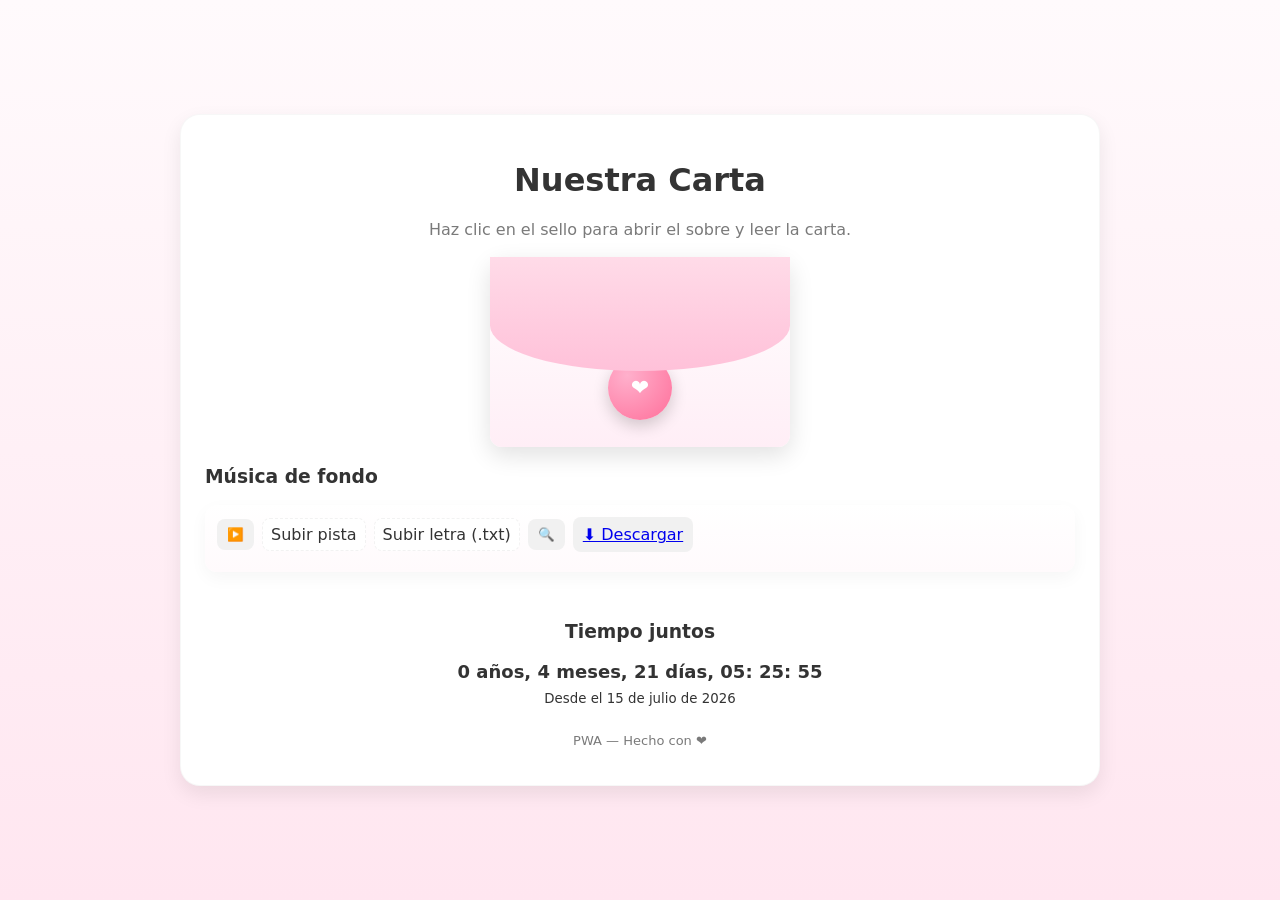
==== index.html @ df31252e "feat: add romance-pwa files (index, css, js, manifest, sw, icons, assets)" ====
<!doctype html>
<html lang="es">
<head>
  <meta charset="utf-8" />
  <meta name="viewport" content="width=device-width,initial-scale=1" />
  <title>Nuestra Carta — Romance PWA</title>
  <link rel="manifest" href="/manifest.json" />
  <link rel="stylesheet" href="/css/styles.css" />
  <meta name="theme-color" content="#ffe6f0" />
</head>
<body>
  <main class="container">
    <header>
      <h1>Nuestra Carta</h1>
      <p class="subtitle">Haz clic en el sello para abrir el sobre y leer la carta.</p>
    </header>

    <section class="envelope-area">
      <div class="envelope" id="envelope" aria-hidden="false">
        <div class="flap" id="flap"></div>
        <div class="body">
          <div class="seal" id="seal" title="Abrir carta" role="button" tabindex="0">❤</div>
        </div>
      </div>

      <article class="letter hidden" id="letter" aria-hidden="true">
        <div class="letter-content" id="letterContent" tabindex="0">
          <h2>Mi amor,</h2>
          <p>
            Aquí empieza la carta. Puedes leer todo el mensaje haciendo scroll.
            Este texto es un ejemplo para mostrar el comportamiento de desplazamiento.
          </p>

          <p id="longText">
            (Texto de ejemplo. Reemplázalo por tu mensaje real.)
            Lorem ipsum dolor sit amet, consectetur adipiscing elit. Curabitur
            posuere, mauris ut gravida porttitor, risus risus fermentum lorem,
            sit amet efficitur mi nibh vitae magna. Sed feugiat dictum mi, at
            dictum mi efficitur in. Pellentesque habitant morbi tristique
            senectus et netus et malesuada fames ac turpis egestas. ...
          </p>
        </div>
        <button class="close-letter" id="closeLetter">Cerrar</button>
      </article>
    </section>

    <section class="player-area">
      <h3>Música de fondo</h3>

      <div class="player">
        <audio id="audio" src="/assets/default-music.mp3" preload="auto" loop></audio>

        <div class="controls">
          <button id="playPause" class="btn">▶️</button>
          <label class="file-label">
            Subir pista
            <input id="audioFile" type="file" accept="audio/*" />
          </label>
          <label class="file-label">
            Subir letra (.txt)
            <input id="lyricsFile" type="file" accept=".txt" />
          </label>
          <button id="expandPlayer" class="btn">🔍</button>
          <a id="downloadLink" class="btn" href="#" download="pista.mp3">⬇️ Descargar</a>
        </div>

        <div id="expandedControls" class="expanded hidden">
          <label>Volumen
            <input id="volume" type="range" min="0" max="1" step="0.01" value="0.7" />
          </label>
          <label>Progreso
            <input id="seek" type="range" min="0" max="100" value="0" />
          </label>
          <button id="toggleLyrics" class="btn">📝 Ver letra</button>
        </div>

        <div id="lyricsPanel" class="lyrics hidden" aria-hidden="true">
          <pre id="lyricsText">Letra por defecto: Te amo. Reemplaza con tu letra o sube un .txt.</pre>
          <a id="downloadLyrics" class="btn" href="#" download="letra.txt">⬇️ Descargar letra</a>
        </div>
      </div>
    </section>

    <section class="counter-area">
      <h3>Tiempo juntos</h3>
      <div class="counter" id="counter" aria-live="polite">
        <span id="years">0</span> años,
        <span id="months">0</span> meses,
        <span id="days">0</span> días,
        <span id="hours">00</span>:
        <span id="minutes">00</span>:
        <span id="seconds">00</span>
      </div>
      <small>Desde el 15 de julio de 2026</small>
    </section>

    <footer>
      <p class="credits">PWA — Hecho con ❤</p>
    </footer>
  </main>

  <script src="/js/app.js"></script>
</body>
</html>
---- css/styles.css ----
:root{
  --bg:#fff7fb;
  --card:#ffffff;
  --accent:#ff6f9a;
  --muted:#7a7a7a;
  --shadow: 0 8px 20px rgba(0,0,0,0.08);
  --radius:16px;
}
*{box-sizing:border-box}
html,body{height:100%}
body{
  margin:0;
  font-family:Inter, system-ui, -apple-system, "Segoe UI", Roboto, "Helvetica Neue", Arial;
  background: linear-gradient(180deg, #fffafc 0%, #ffe6f0 100%);
  color:#333;
  -webkit-font-smoothing:antialiased;
  -moz-osx-font-smoothing:grayscale;
  display:flex;
  align-items:center;
  justify-content:center;
  padding:24px;
}

.container{
  width:100%;
  max-width:920px;
  background:var(--card);
  border-radius:20px;
  padding:24px;
  box-shadow:var(--shadow);
  border:1px solid rgba(0,0,0,0.03);
}

header{ text-align:center; margin-bottom:18px }
.subtitle{ color:var(--muted); margin-top:6px }

.envelope-area{ display:flex; gap:20px; align-items:flex-start; justify-content:center; flex-wrap:wrap; margin-bottom:18px }
.envelope{
  width:300px;
  height:190px;
  position:relative;
  perspective:900px;
}
.envelope .body{
  width:100%;
  height:100%;
  background:linear-gradient(180deg,#fff 0%,#ffeef6 100%);
  border-radius:12px;
  position:relative;
  box-shadow: 0 8px 24px rgba(0,0,0,0.12);
  overflow:hidden;
}
.envelope .flap{
  position:absolute;
  left:0; right:0; top:0;
  height:60%;
  background:linear-gradient(180deg,#ffdbe8 0%,#ffc1d9 100%);
  transform-origin:top center;
  transform:rotateX(0deg);
  border-bottom-left-radius:50% 40%;
  border-bottom-right-radius:50% 40%;
  transition:transform 700ms cubic-bezier(.2,.9,.2,1);
  z-index:5;
}
.envelope.open .flap{ transform: rotateX(-180deg) }

.seal{
  position:absolute;
  width:64px; height:64px;
  background:radial-gradient(circle at 30% 30%, #ffb0cc, #ff6f9a);
  color:white;
  font-weight:700;
  font-size:22px;
  border-radius:50%;
  display:flex; align-items:center; justify-content:center;
  left:50%; transform:translateX(-50%); top:52%;
  box-shadow: 0 6px 16px rgba(0,0,0,0.18);
  cursor:pointer;
  transition:transform 220ms;
}
.seal:active{ transform:translateX(-50%) scale(.98) }

.letter{
  width:320px;
  max-height:380px;
  background:linear-gradient(180deg,#fff 0%,#fff7fb 100%);
  border-radius:12px;
  padding:18px;
  box-shadow:var(--shadow);
  position:relative;
  overflow:hidden;
}
.letter.hidden{ display:none }
.letter-content{
  height:260px;
  overflow:auto;
  padding-right:8px;
}
.close-letter{
  position:absolute;
  right:12px; bottom:12px;
  background:var(--accent);
  color:#fff;
  border:none;
  padding:8px 12px;
  border-radius:10px;
  cursor:pointer;
}

.player-area{ margin:18px 0; }
.player{ padding:12px; border-radius:12px; background:linear-gradient(180deg,#fff,#fffafc); box-shadow:0 6px 18px rgba(0,0,0,0.04) }
.controls{ display:flex; gap:8px; align-items:center; flex-wrap:wrap; margin-bottom:8px }
.btn{ background:#f1f1f1; border:none; padding:8px 10px; border-radius:8px; cursor:pointer }
.file-label{ background:#fff; padding:6px 8px; border-radius:8px; cursor:pointer; border:1px dashed rgba(0,0,0,0.05) }
.file-label input{ display:none }

.expanded{ margin-top:8px; display:flex; gap:12px; align-items:center; flex-wrap:wrap }
.hidden{ display:none !important }

.lyrics{ margin-top:12px; border-radius:10px; padding:10px; background:linear-gradient(180deg,#fffafb,#fff1f6); max-height:220px; overflow:auto; border:1px solid rgba(0,0,0,0.03) }
.lyrics pre{ white-space:pre-wrap; font-family:inherit; line-height:1.4 }

.counter-area{ text-align:center; margin-top:14px; padding:12px }
.counter{ font-weight:600; font-size:18px; margin-bottom:6px }

footer{ text-align:center; margin-top:14px; color:var(--muted); font-size:13px }

/* Responsive */
@media (max-width:720px){
  .envelope-area{ flex-direction:column; align-items:center }
  .container{ padding:16px }
}
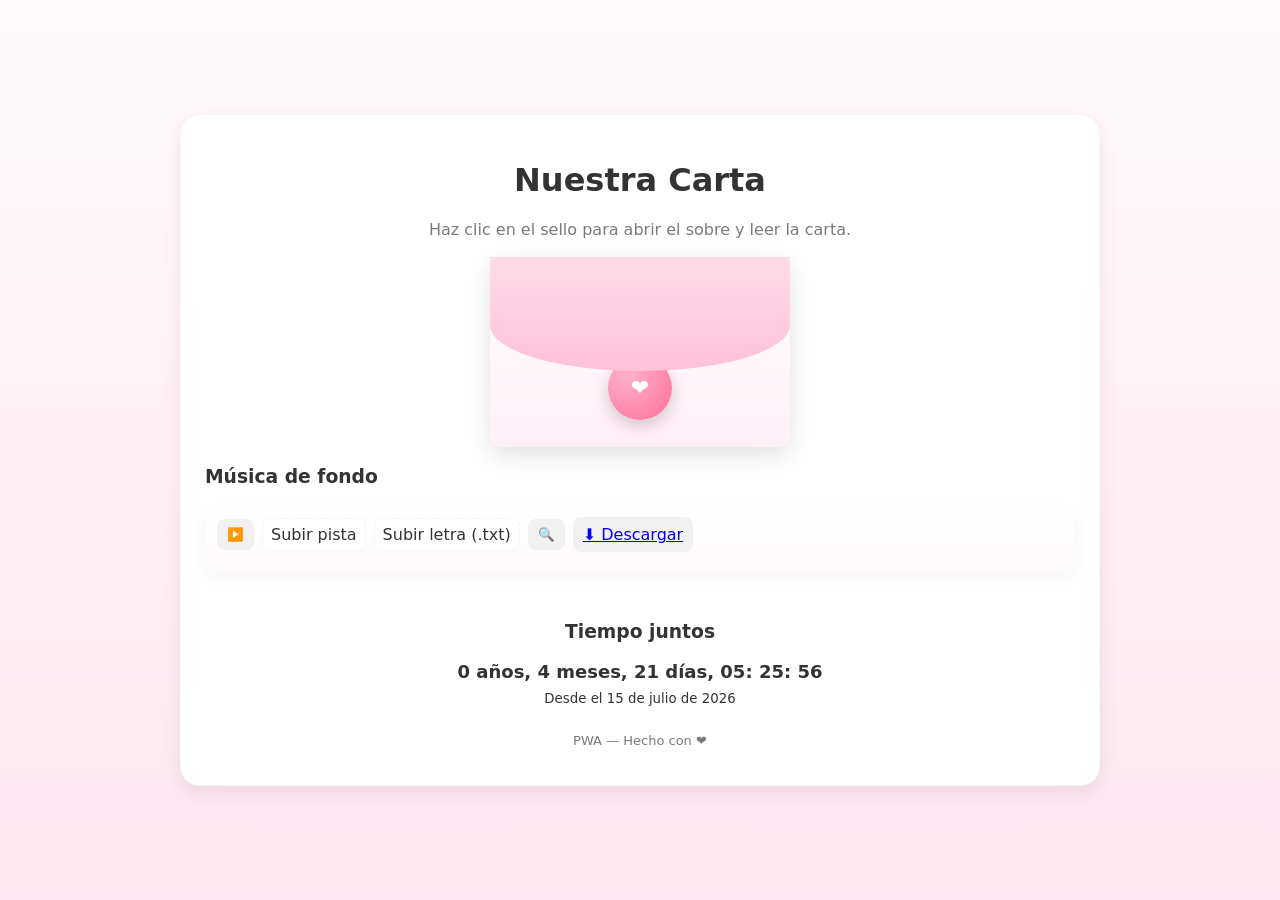
==== commit 7ab7b730: "chore: point audio to user-provided track and update letter text" ====
--- a/index.html
+++ b/index.html
@@ -27,18 +27,9 @@
         <div class="letter-content" id="letterContent" tabindex="0">
           <h2>Mi amor,</h2>
           <p>
-            Aquí empieza la carta. Puedes leer todo el mensaje haciendo scroll.
-            Este texto es un ejemplo para mostrar el comportamiento de desplazamiento.
+            Ya aqui va la carta escrita
           </p>
 
-          <p id="longText">
-            (Texto de ejemplo. Reemplázalo por tu mensaje real.)
-            Lorem ipsum dolor sit amet, consectetur adipiscing elit. Curabitur
-            posuere, mauris ut gravida porttitor, risus risus fermentum lorem,
-            sit amet efficitur mi nibh vitae magna. Sed feugiat dictum mi, at
-            dictum mi efficitur in. Pellentesque habitant morbi tristique
-            senectus et netus et malesuada fames ac turpis egestas. ...
-          </p>
         </div>
         <button class="close-letter" id="closeLetter">Cerrar</button>
       </article>
@@ -48,7 +39,7 @@
       <h3>Música de fondo</h3>
 
       <div class="player">
-        <audio id="audio" src="/assets/default-music.mp3" preload="auto" loop></audio>
+        <audio id="audio" src="/assets/entre-el-juego-y-la-vida.mp3" preload="auto" loop></audio>
 
         <div class="controls">
           <button id="playPause" class="btn">▶️</button>
@@ -61,7 +52,7 @@
             <input id="lyricsFile" type="file" accept=".txt" />
           </label>
           <button id="expandPlayer" class="btn">🔍</button>
-          <a id="downloadLink" class="btn" href="#" download="pista.mp3">⬇️ Descargar</a>
+          <a id="downloadLink" class="btn" href="/assets/entre-el-juego-y-la-vida.mp3" download="entre-el-juego-y-la-vida.mp3">⬇️ Descargar</a>
         </div>
 
         <div id="expandedControls" class="expanded hidden">
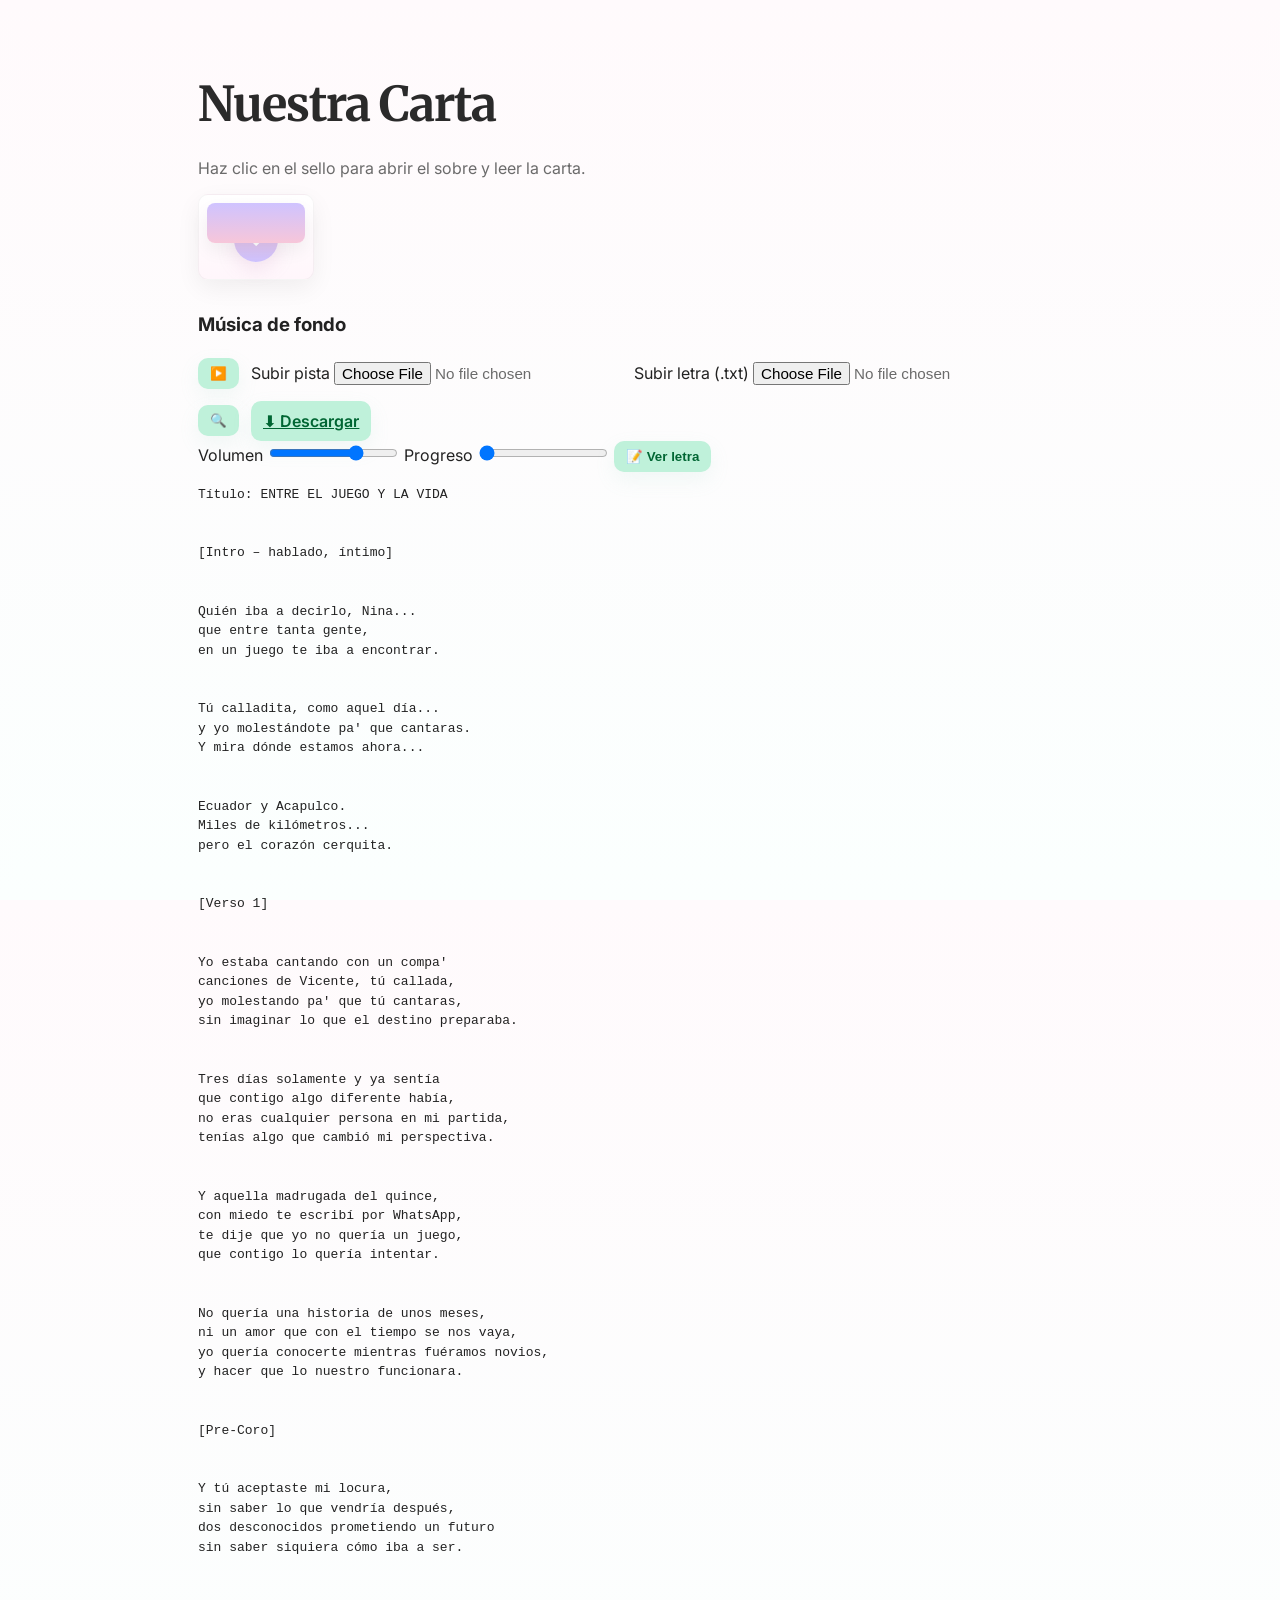
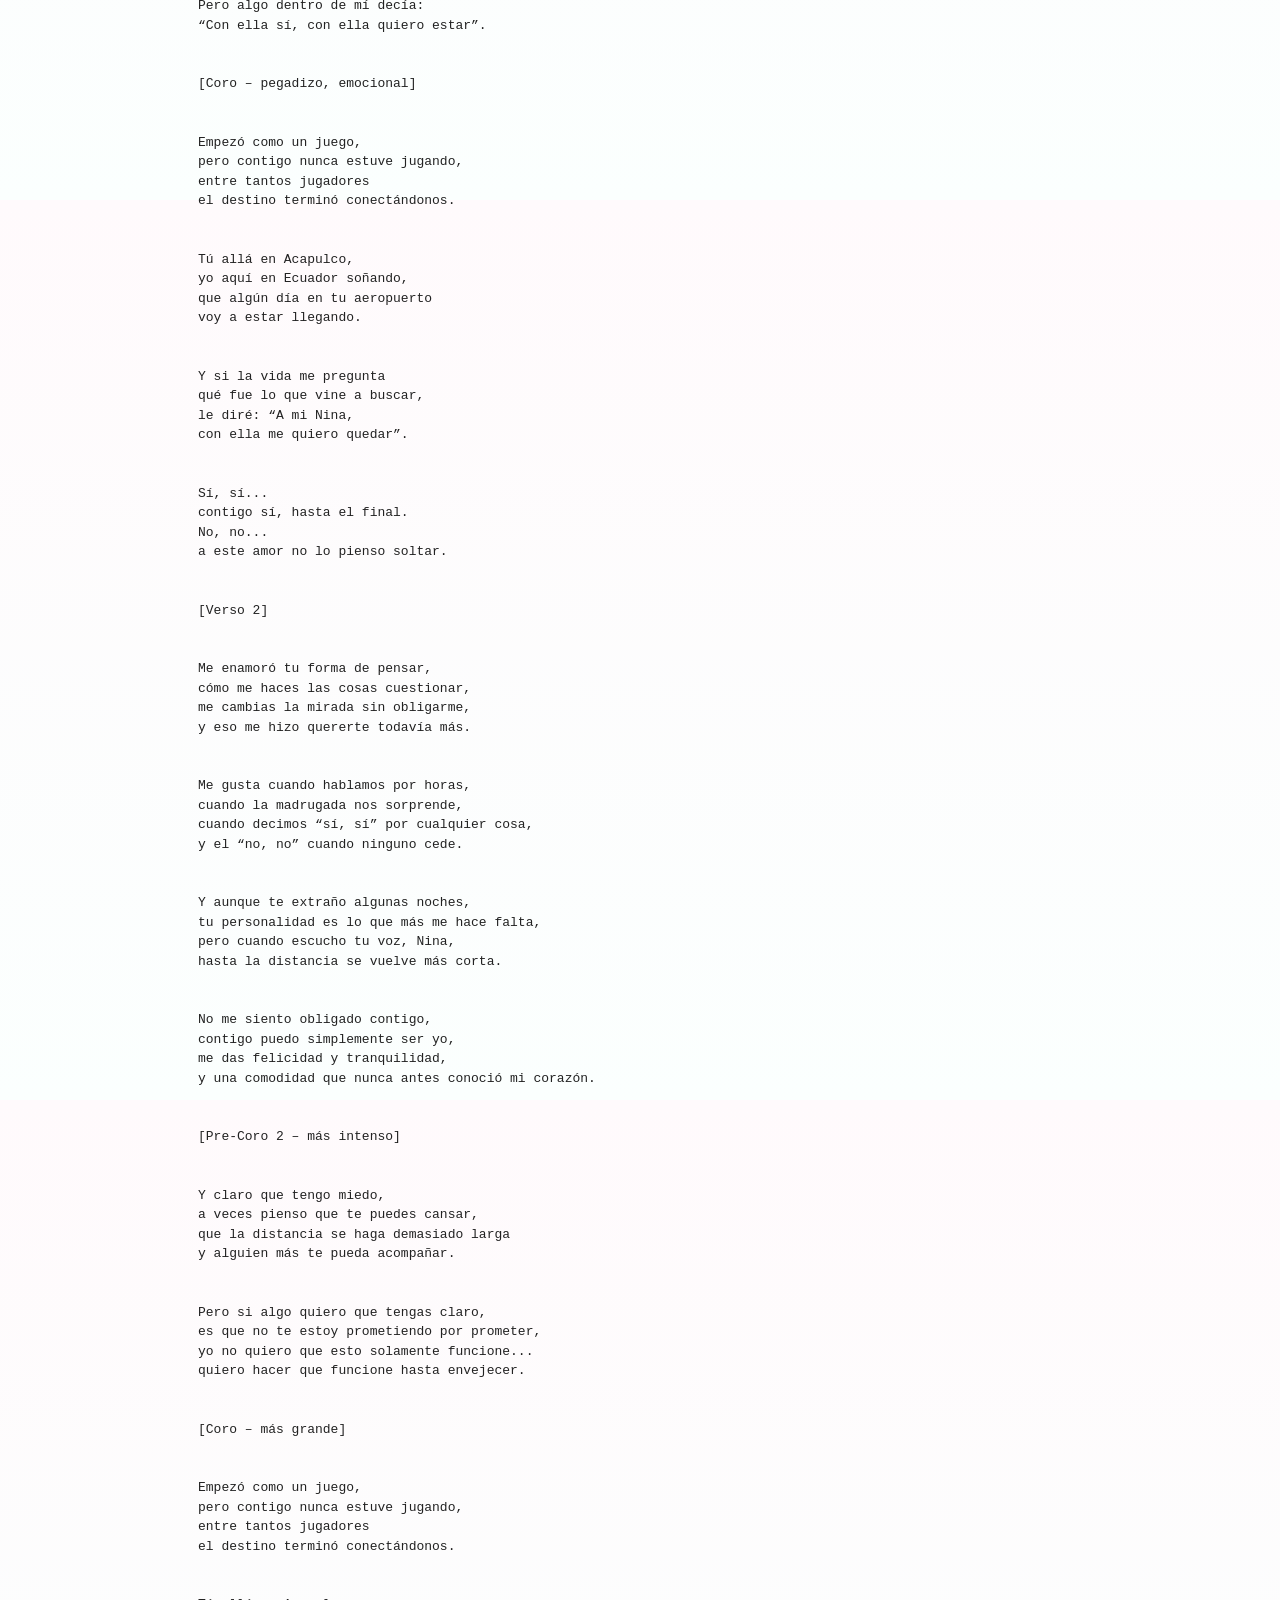
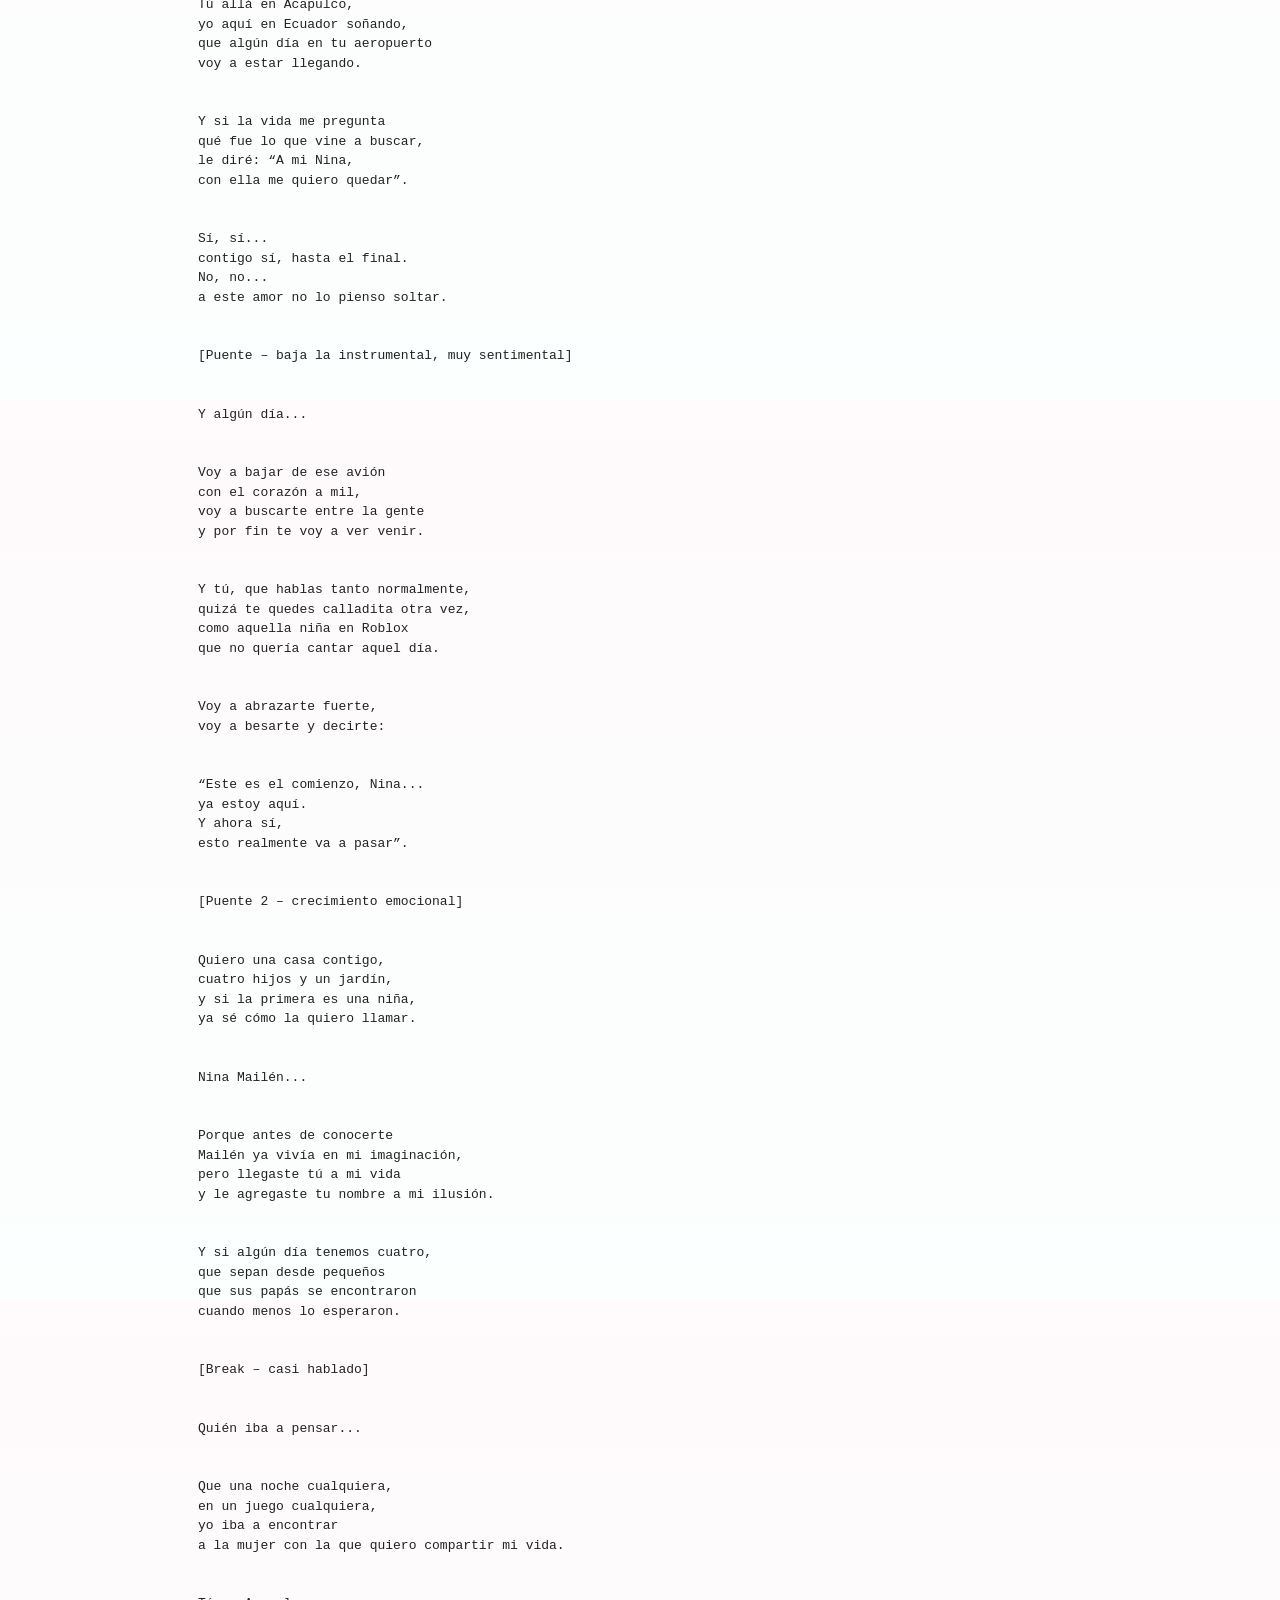
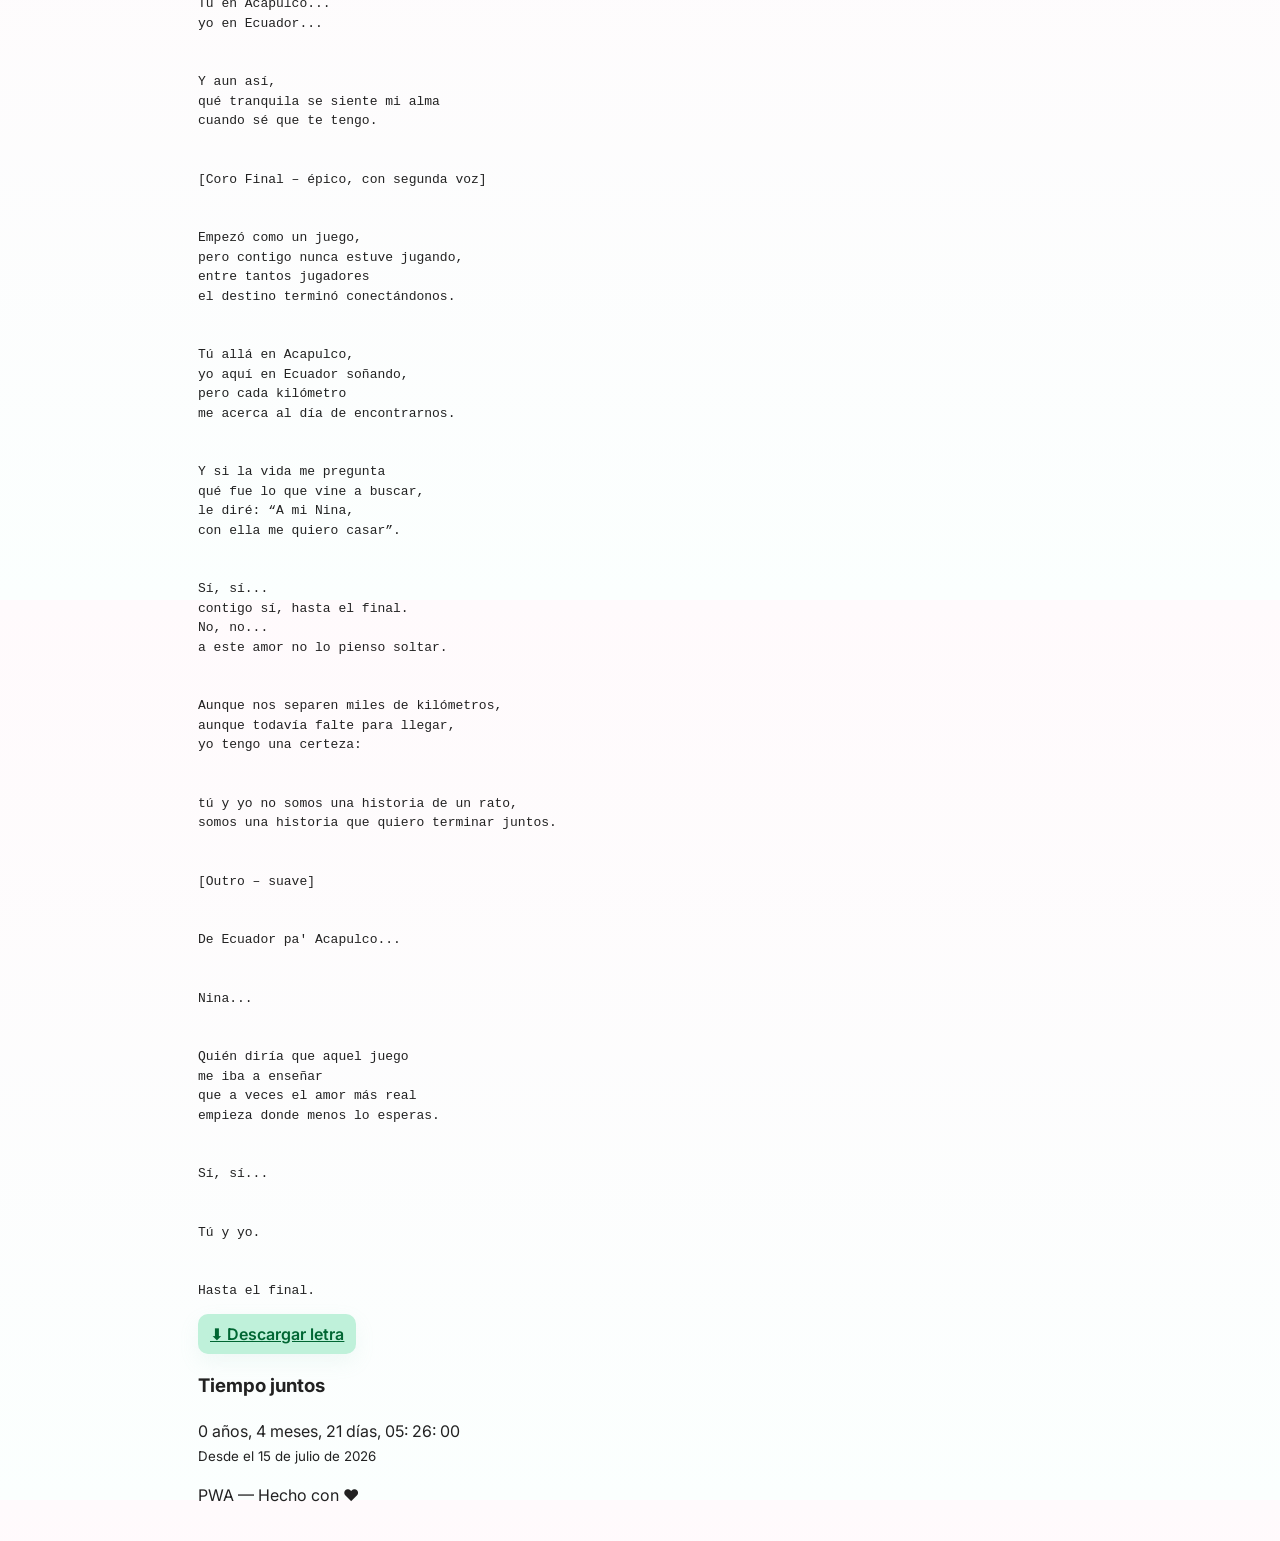
==== commit bee0fe6c: "Add envelope open animation + link stylesheet in index.html" ====
--- a/index.html
+++ b/index.html
@@ -5,14 +5,16 @@
   <meta name="viewport" content="width=device-width,initial-scale=1" />
   <title>Nuestra Carta — Romance PWA</title>
   <link rel="manifest" href="/manifest.json" />
-  <link rel="stylesheet" href="/css/styles.css" />
+  <!-- Tipografías y estilos pastel -->
+  <link href="https://fonts.googleapis.com/css2?family=Inter:wght@300;400;600&family=Merriweather:wght@700&display=swap" rel="stylesheet">
+  <link rel="stylesheet" href="/assets/styles.css" />
   <meta name="theme-color" content="#ffe6f0" />
 </head>
 <body>
   <main class="container">
     <header>
       <h1>Nuestra Carta</h1>
-      <p class="subtitle">Haz clic en el sello para abrir el sobre y leer la carta.</p>
+      <p class="subtitle lead">Haz clic en el sello para abrir el sobre y leer la carta.</p>
     </header>
 
     <section class="envelope-area">
@@ -31,7 +33,7 @@
           </p>
 
         </div>
-        <button class="close-letter" id="closeLetter">Cerrar</button>
+        <button class="close-letter btn secondary" id="closeLetter">Cerrar</button>
       </article>
     </section>
 
@@ -90,6 +92,37 @@
     </footer>
   </main>
 
+  <!-- Animación del sobre: abre al hacer click en el sello -->
+  <script>
+    document.addEventListener('DOMContentLoaded', function(){
+      const envelope = document.getElementById('envelope');
+      const seal = document.getElementById('seal');
+      const flap = document.getElementById('flap');
+      const letter = document.getElementById('letter');
+      const close = document.getElementById('closeLetter');
+
+      function openEnvelope(){
+        envelope.classList.add('open');
+        letter.classList.remove('hidden');
+        letter.setAttribute('aria-hidden','false');
+        seal.setAttribute('aria-pressed','true');
+      }
+      function closeEnvelope(){
+        envelope.classList.remove('open');
+        letter.classList.add('hidden');
+        letter.setAttribute('aria-hidden','true');
+        seal.setAttribute('aria-pressed','false');
+      }
+
+      seal.addEventListener('click', openEnvelope);
+      seal.addEventListener('keydown', function(e){ if(e.key==='Enter' || e.key===' '){ e.preventDefault(); openEnvelope(); }});
+      close && close.addEventListener('click', closeEnvelope);
+
+      // allow clicking the flap to also open
+      flap && flap.addEventListener('click', openEnvelope);
+    });
+  </script>
+
   <script src="/js/app.js"></script>
 </body>
 </html>
--- a/assets/styles.css
+++ b/assets/styles.css
@@ -0,0 +1,212 @@
+/* name=assets/styles.css */
+/* Pastel theme for Romance PWA */
+:root{
+  --bg1: #fffafc; /* very pale pink */
+  --bg2: #fbfffe; /* very pale mint */
+  --accent: #f7c6d9; /* pastel pink */
+  --accent-2: #cfc3ff; /* pastel lavender */
+  --accent-3: #bff1da; /* pastel mint */
+  --muted: #6b6b6b;
+  --card: #ffffff;
+  --glass: rgba(255,255,255,0.6);
+  --radius: 12px;
+  --shadow: 0 8px 24px rgba(15,15,15,0.06);
+  --bold: 700;
+  --max-width: 920px;
+}
+
+*{box-sizing:border-box}
+html,body{
+  height:100%;
+  margin:0;
+  font-family: "Inter", system-ui, -apple-system, "Segoe UI", Roboto, "Helvetica Neue", Arial;
+  color:#222;
+  background: linear-gradient(180deg,var(--bg1),var(--bg2));
+  -webkit-font-smoothing:antialiased;
+  -moz-osx-font-smoothing:grayscale;
+  line-height:1.5;
+  padding:22px 14px;
+}
+
+.container{
+  max-width: var(--max-width);
+  margin: 0 auto;
+  padding: 18px;
+}
+
+h1{
+  font-family: "Merriweather", serif;
+  font-weight: var(--bold);
+  font-size: clamp(1.9rem, 4.2vw, 3rem);
+  margin: 6px 0 14px;
+  color: #2a2a2a;
+  letter-spacing: -0.02em;
+}
+
+h2{
+  font-family: "Merriweather", serif;
+  font-weight: 700;
+  font-size: 1.25rem;
+  margin: 20px 0 8px;
+  color:#2a2a2a;
+}
+
+.lead{
+  color:var(--muted);
+  font-size: 1rem;
+  margin-bottom: 14px;
+}
+
+.envelope-wrap{
+  display:flex;
+  align-items:flex-start;
+  gap:16px;
+  margin-bottom:14px;
+}
+
+.envelope{
+  width:116px;
+  height:86px;
+  background: linear-gradient(180deg,#fff,#fff6fb);
+  border-radius:10px;
+  box-shadow: var(--shadow);
+  position:relative;
+  display:flex;
+  align-items:center;
+  justify-content:center;
+  cursor:pointer;
+  transition: transform .26s ease, box-shadow .26s ease;
+  border:1px solid rgba(0,0,0,0.04);
+  perspective: 800px;
+}
+.envelope:hover{ transform: translateY(-6px) rotate(-1deg); box-shadow: 0 14px 34px rgba(20,20,20,0.08); }
+
+/* flap that rotates up */
+.flap{
+  position:absolute;
+  left:8px;
+  right:8px;
+  top:8px;
+  height:48%;
+  background: linear-gradient(180deg,var(--accent-2),var(--accent));
+  border-radius:8px;
+  transform-origin: top center;
+  transform: rotateX(0deg);
+  transition: transform .72s cubic-bezier(.18,.9,.32,1), opacity .28s;
+  z-index:2;
+  box-shadow: 0 8px 18px rgba(0,0,0,0.06);
+}
+.envelope.open .flap{ transform: rotateX(170deg) translateY(-6px); opacity:0.98; }
+
+.body{ padding-top:6px; z-index:1; }
+
+.seal{
+  width:44px;
+  height:44px;
+  background: linear-gradient(180deg,var(--accent),var(--accent-2));
+  border-radius:50%;
+  display:flex;
+  align-items:center;
+  justify-content:center;
+  color:white;
+  font-weight:600;
+  box-shadow: 0 8px 18px rgba(199,145,189,0.18);
+  transition: transform .18s ease;
+}
+.envelope:active .seal{ transform: scale(.94) rotate(-6deg); }
+
+.card{
+  flex:1;
+  background: linear-gradient(180deg, rgba(255,255,255,0.95), rgba(255,255,255,0.86));
+  border-radius: var(--radius);
+  padding:14px 16px;
+  box-shadow: var(--shadow);
+  border:1px solid rgba(0,0,0,0.03);
+}
+.card .card-title{ font-family: "Merriweather", serif; font-size:1.35rem; margin:6px 0 10px; }
+.card p{ margin:0 0 12px; color:#333; }
+
+.btn{
+  display:inline-flex;
+  gap:8px;
+  align-items:center;
+  background:var(--accent-3);
+  color:#063; /* dark-ish for contrast */
+  border:none;
+  padding:8px 12px;
+  border-radius:10px;
+  font-weight:600;
+  cursor:pointer;
+  box-shadow: 0 8px 20px rgba(151,209,186,0.12);
+  transition: transform .12s ease, box-shadow .12s ease, opacity .12s;
+}
+.btn.secondary{
+  background:transparent;
+  color:var(--accent-2);
+  border:1px solid rgba(207,195,255,0.12);
+  box-shadow:none;
+}
+.btn:active{ transform: translateY(1px) scale(.996); }
+
+.input-file{ display:inline-block; margin:6px 0; }
+input[type="file"]{ font-size: 0.95rem; color:var(--muted); }
+
+.controls{
+  display:flex;
+  flex-wrap:wrap;
+  gap:12px;
+  align-items:center;
+  margin-top:8px;
+}
+.range{
+  -webkit-appearance:none;
+  appearance:none;
+  height:8px;
+  background: linear-gradient(90deg,var(--accent-2) 30%, #e7e7e7 0);
+  border-radius:8px;
+  outline:none;
+  width:220px;
+  box-shadow: inset 0 1px 0 rgba(255,255,255,0.6);
+}
+.range::-webkit-slider-thumb{
+  -webkit-appearance:none;
+  width:16px;
+  height:16px;
+  border-radius:50%;
+  background: #fff;
+  border:4px solid var(--accent-2);
+  box-shadow: 0 6px 12px rgba(0,0,0,0.12);
+}
+
+/* Letter reveal animation */
+.letter{
+  transition: opacity .36s ease, transform .36s ease, max-height .36s ease;
+  opacity:1;
+  transform: translateY(0);
+  max-height:1000px;
+  margin-top:12px;
+}
+.letter.hidden{ opacity:0; transform: translateY(8px); max-height:0; overflow:hidden; pointer-events:none; }
+
+.envelope.open ~ .letter{ opacity:1; transform: translateY(0); max-height:1000px; pointer-events:auto; }
+
+.progress-wrap{ display:flex; gap:10px; align-items:center; color:var(--muted); font-size:0.95rem; }
+
+a.download{ display:inline-flex; align-items:center; gap:6px; color:var(--accent); text-decoration:none; font-weight:600; }
+
+.footer{ margin-top:22px; color:var(--muted); font-size:0.95rem; padding-top:16px; border-top:1px dashed rgba(0,0,0,0.04); }
+
+@media (max-width:560px){
+  .envelope-wrap{ flex-direction:column; align-items:center; }
+  .card{ width:100%; }
+  .range{ width:160px; }
+}
+
+.pastel-note{
+  background: linear-gradient(90deg, rgba(247,198,217,0.08), rgba(207,195,255,0.06));
+  padding:10px 12px;
+  border-radius:8px;
+  border:1px solid rgba(207,195,255,0.06);
+  color:#4b4b4b;
+  font-size:0.95rem;
+}
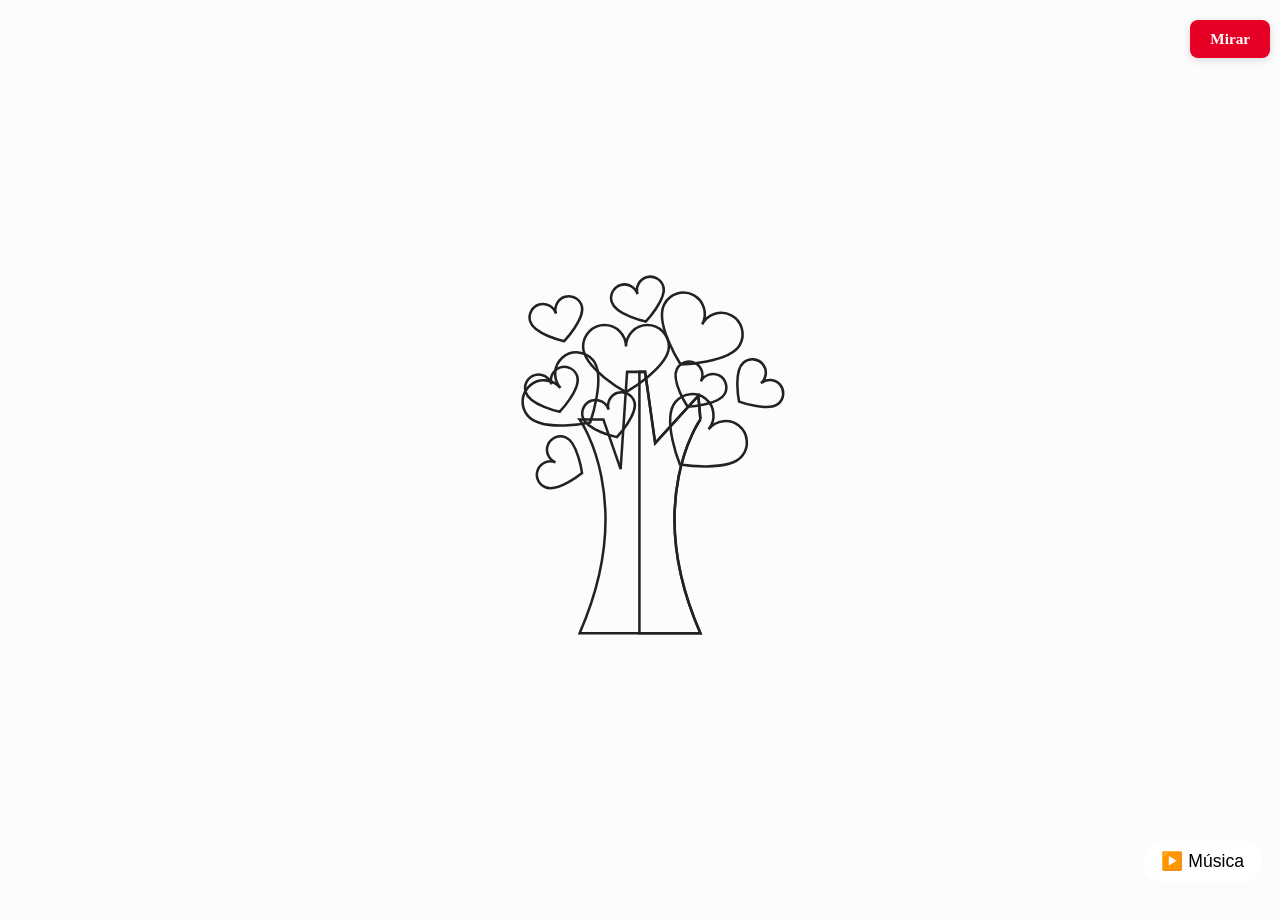
==== commit 07e83577: "Add files via upload" ====
--- a/index.html
+++ b/index.html
@@ -1,128 +1,53 @@
-<!doctype html>
+<!DOCTYPE html>
 <html lang="es">
 <head>
-  <meta charset="utf-8" />
-  <meta name="viewport" content="width=device-width,initial-scale=1" />
-  <title>Nuestra Carta — Romance PWA</title>
-  <link rel="manifest" href="/manifest.json" />
-  <!-- Tipografías y estilos pastel -->
-  <link href="https://fonts.googleapis.com/css2?family=Inter:wght@300;400;600&family=Merriweather:wght@700&display=swap" rel="stylesheet">
-  <link rel="stylesheet" href="/assets/styles.css" />
-  <meta name="theme-color" content="#ffe6f0" />
+    <meta charset="UTF-8">
+    <meta name="viewport" content="width=device-width, initial-scale=1.0">
+    <title>Carta</title>
+    
+    
+    <!-- Estilos -->
+    <link rel="stylesheet" href="Css/style.css">
+    <link rel="stylesheet" href="Css/style.mobile.css" media="only screen and (max-width: 600px)">
+    <style>
+      .tree-container {
+        position: absolute;
+        top: 50%;
+        left: 50%;
+        transform: translate(-50%, -50%);
+        width: 400px;
+        height: 400px;
+        z-index: 2;
+      }
+      .animated-heart {
+        transform-origin: center;
+        animation: beat 1s infinite;
+      }
+      @keyframes beat {
+        0%, 100% { transform: scale(1); }
+        20% { transform: scale(1.1); }
+        40% { transform: scale(0.95); }
+        60% { transform: scale(1.08); }
+        80% { transform: scale(1); }
+      }
+    </style>
 </head>
 <body>
-  <main class="container">
-    <header>
-      <h1>Nuestra Carta</h1>
-      <p class="subtitle lead">Haz clic en el sello para abrir el sobre y leer la carta.</p>
-    </header>
+    <div id="floating-objects"></div>
+    <div class="dedication-text" id="dedication-text">
+      <div class="signature" id="signature"></div>
+    </div>
+    
+</div>
 
-    <section class="envelope-area">
-      <div class="envelope" id="envelope" aria-hidden="false">
-        <div class="flap" id="flap"></div>
-        <div class="body">
-          <div class="seal" id="seal" title="Abrir carta" role="button" tabindex="0">❤</div>
-        </div>
-      </div>
-
-      <article class="letter hidden" id="letter" aria-hidden="true">
-        <div class="letter-content" id="letterContent" tabindex="0">
-          <h2>Mi amor,</h2>
-          <p>
-            Ya aqui va la carta escrita
-          </p>
-
-        </div>
-        <button class="close-letter btn secondary" id="closeLetter">Cerrar</button>
-      </article>
-    </section>
-
-    <section class="player-area">
-      <h3>Música de fondo</h3>
-
-      <div class="player">
-        <audio id="audio" src="/assets/entre-el-juego-y-la-vida.mp3" preload="auto" loop></audio>
-
-        <div class="controls">
-          <button id="playPause" class="btn">▶️</button>
-          <label class="file-label">
-            Subir pista
-            <input id="audioFile" type="file" accept="audio/*" />
-          </label>
-          <label class="file-label">
-            Subir letra (.txt)
-            <input id="lyricsFile" type="file" accept=".txt" />
-          </label>
-          <button id="expandPlayer" class="btn">🔍</button>
-          <a id="downloadLink" class="btn" href="/assets/entre-el-juego-y-la-vida.mp3" download="entre-el-juego-y-la-vida.mp3">⬇️ Descargar</a>
-        </div>
-
-        <div id="expandedControls" class="expanded hidden">
-          <label>Volumen
-            <input id="volume" type="range" min="0" max="1" step="0.01" value="0.7" />
-          </label>
-          <label>Progreso
-            <input id="seek" type="range" min="0" max="100" value="0" />
-          </label>
-          <button id="toggleLyrics" class="btn">📝 Ver letra</button>
-        </div>
-
-        <div id="lyricsPanel" class="lyrics hidden" aria-hidden="true">
-          <pre id="lyricsText">Letra por defecto: Te amo. Reemplaza con tu letra o sube un .txt.</pre>
-          <a id="downloadLyrics" class="btn" href="#" download="letra.txt">⬇️ Descargar letra</a>
-        </div>
-      </div>
-    </section>
-
-    <section class="counter-area">
-      <h3>Tiempo juntos</h3>
-      <div class="counter" id="counter" aria-live="polite">
-        <span id="years">0</span> años,
-        <span id="months">0</span> meses,
-        <span id="days">0</span> días,
-        <span id="hours">00</span>:
-        <span id="minutes">00</span>:
-        <span id="seconds">00</span>
-      </div>
-      <small>Desde el 15 de julio de 2026</small>
-    </section>
-
-    <footer>
-      <p class="credits">PWA — Hecho con ❤</p>
-    </footer>
-  </main>
-
-  <!-- Animación del sobre: abre al hacer click en el sello -->
-  <script>
-    document.addEventListener('DOMContentLoaded', function(){
-      const envelope = document.getElementById('envelope');
-      const seal = document.getElementById('seal');
-      const flap = document.getElementById('flap');
-      const letter = document.getElementById('letter');
-      const close = document.getElementById('closeLetter');
-
-      function openEnvelope(){
-        envelope.classList.add('open');
-        letter.classList.remove('hidden');
-        letter.setAttribute('aria-hidden','false');
-        seal.setAttribute('aria-pressed','true');
-      }
-      function closeEnvelope(){
-        envelope.classList.remove('open');
-        letter.classList.add('hidden');
-        letter.setAttribute('aria-hidden','true');
-        seal.setAttribute('aria-pressed','false');
-      }
-
-      seal.addEventListener('click', openEnvelope);
-      seal.addEventListener('keydown', function(e){ if(e.key==='Enter' || e.key===' '){ e.preventDefault(); openEnvelope(); }});
-      close && close.addEventListener('click', closeEnvelope);
-
-      // allow clicking the flap to also open
-      flap && flap.addEventListener('click', openEnvelope);
-    });
-  </script>
-
-  <script src="/js/app.js"></script>
+    <div class="countdown" id="countdown"></div>
+    <div class="tree-container" id="tree-container"></div>
+    <audio src="Music/entre-el-juego-y-la-vida.mp3" id="bg-music" preload="auto"></audio>
+    <script src="Js/script.js"></script>
+    
+    <div class="right-button-container">
+      <a href="Galaxia.html" class="nav-button">Mirar</a>
+    </div>
+  </div>
 </body>
-</html>
+</html>
--- a/Css/style.css
+++ b/Css/style.css
@@ -0,0 +1,255 @@
+body {
+    margin: 0;
+    padding: 0;
+    width: 100vw;
+    height: 100vh;
+    overflow: hidden;
+    background: #fcfcfc;
+}
+
+/* Contenedor para alinear a la derecha */
+.right-button-container {
+    display: flex;
+    justify-content: flex-end; /* Empuja el contenido al lado derecho */
+    margin: 20px 0;
+    padding: 0 10px;
+}
+
+/* Estilo del botón */
+.nav-button {
+    display: inline-block;
+    padding: 10px 20px;
+    background-color: #e60026; /* Color para combinar con tu diseño */
+    color: #ffffff;
+    text-decoration: none;
+    border-radius: 8px;
+    font-weight: bold;
+    font-size: 0.95rem;
+    box-shadow: 0 2px 8px rgba(0, 0, 0, 0.15);
+    transition: background-color 0.3s ease, transform 0.2s ease;
+}
+
+/* Efecto al pasar el cursor */
+.nav-button:hover {
+    background-color: #b3001e;
+    transform: translateY(-2px);
+}
+.lyrics-container {
+    max-width: 500px;
+    margin: 20px auto;
+    text-align: center;
+}
+/*/////*/
+/* Estado contraído */
+.lyrics-collapsed {
+    max-height: 80px; /* Ajusta la altura visible por defecto */
+    overflow: hidden;
+    transition: max-height 0.4s ease-in-out;
+    position: relative;
+}
+
+/* Estado expandido */
+.lyrics-expanded {
+    max-height: 1000px; /* Un valor alto para asegurar que quepa toda la letra */
+    transition: max-height 0.5s ease-in-out;
+}
+
+/* Estilo del botón */
+#toggle-lyrics-btn {
+    margin-top: 10px;
+    padding: 8px 16px;
+    border: none;
+    background-color: #e60026; /* Ajusta con el tono de tu diseño */
+    color: white;
+    border-radius: 8px;
+    cursor: pointer;
+    font-size: 0.9rem;
+}
+
+#fireworks-canvas {
+    position: fixed;
+    top: 0;
+    left: 0;
+    width: 100vw;
+    height: 100vh;
+    display: block;
+    z-index: 1;
+    pointer-events: none;
+}
+
+#center-text {
+    position: absolute;
+    top: 50%;
+    left: 50%;
+    transform: translate(-50%, -50%);
+    font-size: 5rem;
+    color: #e60026;
+    font-family: 'Arial Black', Arial, sans-serif;
+    text-shadow: 2px 2px 8px #ffb3b3;
+    z-index: 2;
+    letter-spacing: 0.5rem;
+    user-select: none;
+    display: flex;
+    gap: 0.5rem;
+    pointer-events: none;
+}
+
+.letter {
+    opacity: 0;
+    transition: opacity 0.5s;
+}
+
+.tree-container {
+  /* Asegura que el contenedor tenga el nuevo tamaño */
+  width: 520px !important;
+  height: 520px !important;
+  /* Centrado absoluto */
+  position: absolute;
+  top: 50%;
+  left: 50%;
+  transform: translate(-50%, -50%);
+  z-index: 2;
+}
+
+.tree-container svg {
+  width: 100%;
+  height: 100%;
+  display: block;
+}
+
+.tree-container svg path {
+  transition: fill-opacity 0.5s, stroke-dashoffset 1.2s;
+}
+
+.tree-container svg.move-and-scale {
+  transition: transform 1.2s cubic-bezier(.77,0,.18,1);
+  transform: translateX(200px) scale(1.35);
+}
+
+.dedication-text {
+  position: absolute;
+  top: 50%;
+  left: 3%;
+  right: auto;
+  transform: translateY(-50%);
+  min-width: 320px;
+  max-width: 600px;
+  width: 60rem;
+  font-size: 1.5rem;
+  color: #050505;
+  font-family: 'Courier New', Courier, monospace;
+  white-space: pre-line;
+  z-index: 3;
+  opacity: 0;
+  pointer-events: none;
+  max-height: 90vh;
+  overflow: visible;
+  padding: 1em 1.5em 1em 1em;
+  background: rgba(255,255,255,0.92);
+  border-radius: 0.7em;
+  box-shadow: 0 2px 16px #e6002611;
+  /* Permite que la caja crezca en altura y ancho */
+  transition: max-width 0.4s, min-width 0.4s, width 0.4s;
+}
+
+.dedication-text.typing {
+  opacity: 1;
+  animation: fadeInText 0.6s;
+}
+
+@keyframes fadeInText {
+  from { opacity: 0; }
+  to { opacity: 1; }
+}
+
+#floating-objects {
+  position: fixed;
+  left: 0; top: 0;
+  width: 100vw; height: 100vh;
+  pointer-events: none;
+  z-index: 10;
+}
+
+.floating-petal {
+  position: absolute;
+  will-change: transform, opacity;
+  opacity: 0.85;
+  pointer-events: none;
+  width: 24px; height: 32px;
+  background: radial-gradient(ellipse at 60% 30%, #ffd6e0 60%, #ff69b4 100%);
+  border-radius: 60% 40% 60% 40% / 60% 60% 40% 40%;
+}
+
+.signature {
+  /* Cambia posición absoluta a relativa y pon margen arriba */
+  position: relative;
+  top: auto;
+  left: auto;
+  bottom: auto;
+  margin-top: 1.5em;
+  margin-left: 0;
+  display: block;
+  font-family: 'Dancing Script', 'Pacifico', cursive, sans-serif;
+  font-size: 2.2rem;
+  color: #e60026;
+  opacity: 0;
+  z-index: 5;
+  white-space: pre;
+  pointer-events: none;
+  transition: opacity 0.7s;
+}
+
+.signature.visible {
+  opacity: 1;
+  animation: signature-draw 2.2s steps(24) forwards;
+}
+
+@keyframes signature-draw {
+  from { clip-path: inset(0 100% 0 0); }
+  to   { clip-path: inset(0 0 0 0); }
+}
+
+.countdown {
+  position: fixed;
+  left: 50%;
+  bottom: 3%;
+  transform: translateX(-50%);
+  font-family: 'Courier New', Courier, monospace;
+  font-size: 1.6rem;
+  color: #333;
+  background: #fff8;
+  padding: 0.4em 1em;
+  border-radius: 1em;
+  z-index: 6;
+  box-shadow: 0 2px 8px #e6002611;
+  pointer-events: none;
+  letter-spacing: 0.05em;
+  min-width: 220px;
+  text-align: center;
+  transition: opacity 0.8s cubic-bezier(.77,0,.18,1), transform 0.8s cubic-bezier(.77,0,.18,1);
+  opacity: 0;
+  transform: translateX(-50%) translateY(30px);
+}
+
+.countdown.visible {
+  opacity: 1;
+  transform: translateX(-50%) translateY(0);
+}
+
+/* Responsivo para móviles: la caja ocupa casi todo el ancho arriba del árbol */
+@media (max-width: 700px) {
+  .dedication-text {
+    left: 50%;
+    right: auto;
+    top: 8%;
+    transform: translateX(-50%) translateY(0);
+    min-width: 0;
+    max-width: 95vw;
+    width: 95vw;
+    font-size: 1.1rem;
+    padding: 0.7em 0.7em 0.7em 0.7em;
+  }
+  .signature {
+    font-size: 1.3rem;
+  }
+}
--- a/Css/style.mobile.css
+++ b/Css/style.mobile.css
@@ -0,0 +1,140 @@
+
+
+body {
+  font-size: 16px;
+}
+/* Contenedor para alinear a la derecha */
+.right-button-container {
+    display: flex;
+    justify-content: flex-end; /* Empuja el contenido al lado derecho */
+    margin: 20px 0;
+    padding: 0 10px;
+}
+/*estilo botn movile*/
+.nav-button {
+    display: inline-block;
+    padding: 10px 20px;
+    background-color: #e60026; /* Color para combinar con tu diseño */
+    color: #ffffff;
+    text-decoration: none;
+    border-radius: 8px;
+    font-weight: bold;
+    font-size: 0.95rem;
+    box-shadow: 0 2px 8px rgba(0, 0, 0, 0.15);
+    transition: background-color 0.3s ease, transform 0.2s ease;
+}
+
+/* Efecto al pasar el cursor */
+.nav-button:hover {
+    background-color: #b3001e;
+    transform: translateY(-2px);
+}
+.lyrics-container {
+    max-width: 500px;
+    margin: 20px auto;
+    text-align: center;
+}
+.tree-container {
+  width: 92vw !important;
+  height: 62vw !important;
+  max-width: 98vw;
+  max-height: 80vw;
+  min-width: 180px;
+  min-height: 180px;
+  position: absolute;
+  top: 48%;
+  left: 50%;
+  transform: translate(-50%, -50%);
+  z-index: 2;
+}
+
+.tree-container svg {
+  width: 100%;
+  height: 100%;
+  display: block;
+}
+
+.tree-container svg.move-and-scale {
+  transition: transform 1.2s cubic-bezier(.77,0,.18,1);
+  /* Mueve hacia abajo en caso de los celualares */
+  transform: translateY(60px) scale(1.18);
+}
+
+.dedication-text {
+  position: absolute;
+  top: 7vw;
+  left: 50%;
+  transform: translateX(-50%);
+  max-width: 92vw;
+  font-size: 1.05rem;
+  text-align: center;
+  color: #000000;
+  font-family: 'Courier New', Courier, monospace;
+  white-space: pre-line;
+  z-index: 3;
+  opacity: 0;
+  pointer-events: none;
+}
+
+.signature {
+  position: static;
+  display: block;
+  margin: 2.2em auto 0 auto;
+  left: auto;
+  bottom: auto;
+  transform: none;
+  font-size: 1.25rem;
+  color: #e60026;
+  opacity: 0;
+  z-index: 5;
+  white-space: pre;
+  pointer-events: none;
+  transition: opacity 0.7s;
+  text-align: center;
+}
+
+@media (max-width: 700px) {
+  .signature {
+    position: static;
+    display: block;
+    margin: 2.2em auto 0 auto;
+    left: auto;
+    bottom: auto;
+    transform: none;
+    font-size: 1.25rem;
+    text-align: center;
+  }
+}
+
+.countdown {
+  position: fixed;
+  left: 50%;
+  bottom: 10vw;
+  transform: translateX(-50%);
+  font-size: 0.98rem;
+  min-width: 60vw;
+  max-width: 92vw;
+  text-align: center;
+  padding: 0.5em 0.7em;
+  border-radius: 1em;
+  background: #fff8;
+  box-shadow: 0 2px 8px #e6002611;
+  z-index: 6;
+  pointer-events: none;
+  letter-spacing: 0.05em;
+  transition: opacity 0.8s cubic-bezier(.77,0,.18,1), transform 0.8s cubic-bezier(.77,0,.18,1);
+  opacity: 0;
+  transform: translateX(-50%) translateY(30px);
+}
+
+.countdown.visible {
+  opacity: 1;
+  transform: translateX(-50%) translateY(0);
+}
+
+/* Ajusta los pétalos flotantes */
+.floating-petal {
+  width: 13px;
+  height: 18px;
+}
+
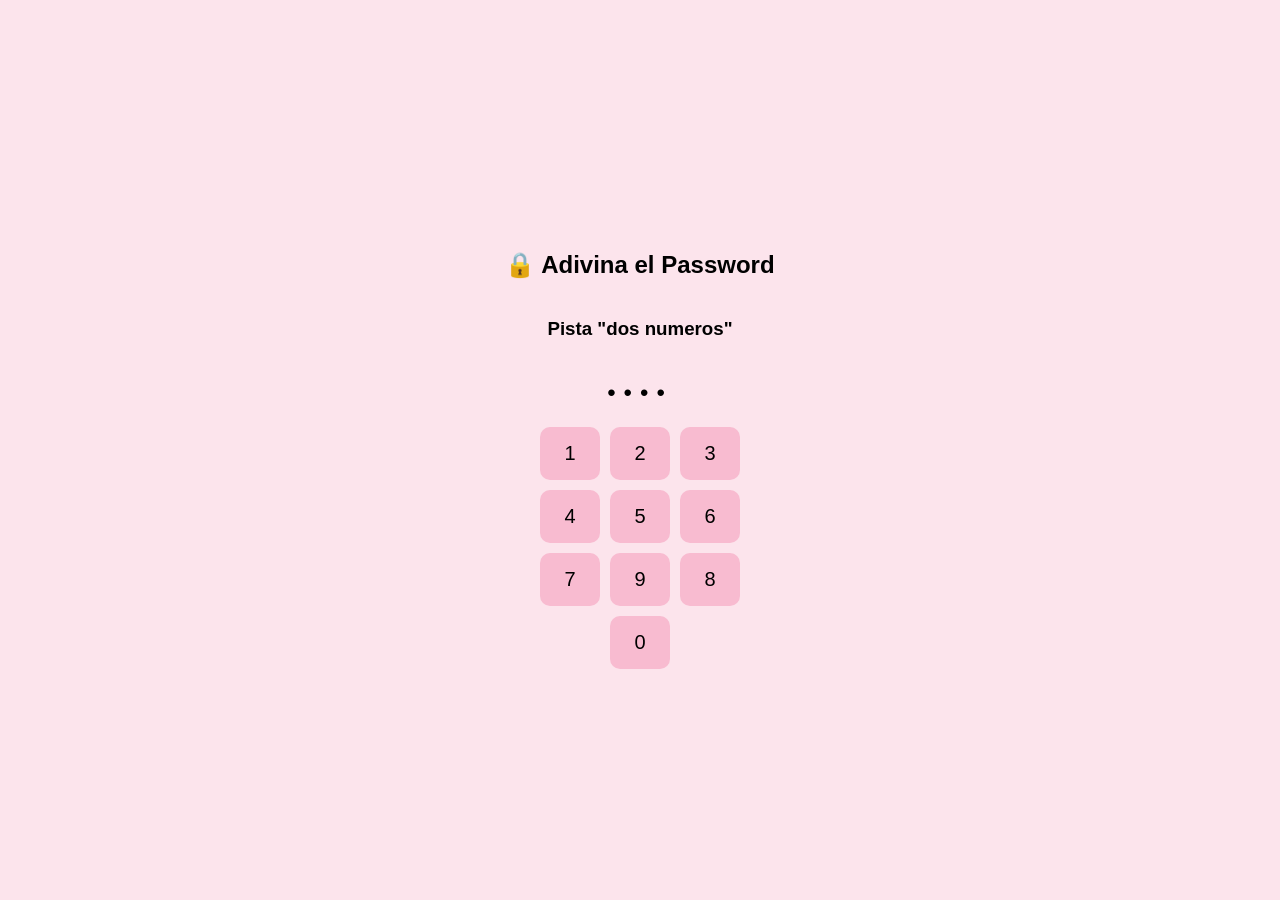
==== commit 54640ab7: "Add initial HTML structure for password game" ====
--- a/index.html
+++ b/index.html
@@ -1,53 +1,149 @@
-<!DOCTYPE html>
-<html lang="es">
+<!DOCTYPE html> 
+<html lang="en">
 <head>
-    <meta charset="UTF-8">
-    <meta name="viewport" content="width=device-width, initial-scale=1.0">
-    <title>Carta</title>
-    
-    
-    <!-- Estilos -->
-    <link rel="stylesheet" href="Css/style.css">
-    <link rel="stylesheet" href="Css/style.mobile.css" media="only screen and (max-width: 600px)">
-    <style>
-      .tree-container {
-        position: absolute;
-        top: 50%;
-        left: 50%;
-        transform: translate(-50%, -50%);
-        width: 400px;
-        height: 400px;
-        z-index: 2;
-      }
-      .animated-heart {
-        transform-origin: center;
-        animation: beat 1s infinite;
-      }
-      @keyframes beat {
-        0%, 100% { transform: scale(1); }
-        20% { transform: scale(1.1); }
-        40% { transform: scale(0.95); }
-        60% { transform: scale(1.08); }
-        80% { transform: scale(1); }
-      }
-    </style>
+  <meta charset="UTF-8" />
+  <meta name="viewport" content="width=device-width, initial-scale=1.0"/>
+  <title>Carta Secreta</title>
+  <style>
+    body {
+      font-family: 'Arial', sans-serif;
+      margin: 0;
+      padding: 0;
+      background-color: #fce4ec;
+    }
+    .screen {
+      display: none;
+      justify-content: center;
+      align-items: center;
+      height: 100vh;
+      text-align: center;
+    }
+    .active {
+      display: flex;
+    }
+    .password-screen {
+      flex-direction: column;
+    }
+    .keypad {
+      display: grid;
+      grid-template-columns: repeat(3, 60px);
+      gap: 10px;
+      margin-top: 20px;
+      justify-content: center;
+    }
+    .key {
+      background-color: #f8bbd0;
+      border: none;
+      border-radius: 10px;
+      font-size: 20px;
+      padding: 15px;
+      cursor: pointer;
+      transition: background 0.2s;
+    }
+    .key:hover {
+      background-color: #f48fb1;
+    }
+    .input-display {
+      font-size: 24px;
+      margin-top: 20px;
+      letter-spacing: 8px;
+    }
+    .notepad {
+      background-color: #fff0f6;
+      border: 3px solid #f8bbd0;
+      padding: 20px;
+      border-radius: 20px;
+      width: 90%;
+      max-width: 500px;
+      text-align: left;
+      font-family: 'Comic Sans MS', cursive, sans-serif;
+      line-height: 1.6;
+    }
+    .notepad h3 {
+      margin-top: 0;
+    }
+  </style>
 </head>
 <body>
-    <div id="floating-objects"></div>
-    <div class="dedication-text" id="dedication-text">
-      <div class="signature" id="signature"></div>
-    </div>
-    
+
+<div id="passwordScreen" class="screen password-screen active">
+  <h2>🔒 Adivina el Password </h2>
+ <h3>Pista "dos numeros"</h3>
+  <div class="input-display" id="inputDisplay">••••</div>
+  <div class="keypad">
+    <button class="key" onclick="enterDigit('1')">1</button>
+    <button class="key" onclick="enterDigit('2')">2</button>
+    <button class="key" onclick="enterDigit('3')">3</button>
+    <button class="key" onclick="enterDigit('4')">4</button>
+    <button class="key" onclick="enterDigit('5')">5</button>
+    <button class="key" onclick="enterDigit('6')">6</button>
+    <button class="key" onclick="enterDigit('7')">7</button>
+    <button class="key" onclick="enterDigit('9')">9</button>
+    <button class="key" onclick="enterDigit('8')">8</button>
+    <div></div>
+    <button class="key" onclick="enterDigit('0')">0</button>
+    <div></div>
+  </div>
 </div>
 
-    <div class="countdown" id="countdown"></div>
-    <div class="tree-container" id="tree-container"></div>
-    <audio src="Music/entre-el-juego-y-la-vida.mp3" id="bg-music" preload="auto"></audio>
-    <script src="Js/script.js"></script>
-    
-    <div class="right-button-container">
-      <a href="Galaxia.html" class="nav-button">Mirar</a>
-    </div>
+<div id="notepadScreen" class="screen">
+  <div class="notepad">
+    <a href="carta.html" class="nav-button">Mirar</a>
   </div>
+</div>
+
+<style>
+  .nav-button {
+    display: inline-block;
+    padding: 10px 20px;
+    background-color: #eb5dab; /* Color para combinar con tu diseño */
+    color: #ffffff;
+    text-decoration: none;
+    margin: 0px auto;
+    text-align: center;
+    border-radius: 8px;
+    font-weight: bold;
+    font-size: 0.95rem;
+    box-shadow: 0 2px 8px rgba(0, 0, 0, 0.15);
+    transition: background-color 0.3s ease, transform 0.2s ease;
+}
+
+/* Efecto al pasar el cursor */
+.nav-button:hover {
+    background-color: #ec1894;
+    transform: translateY(-2px);
+}
+.lyrics-container {
+    max-width: 500px;
+    margin: 0px auto;
+    text-align: center;
+}
+</style>
+
+<script>
+  const correctPassword = '15';
+  let input = '';
+
+  function enterDigit(digit) {
+    if (input.length < 2) {
+      input += digit;
+    }
+
+    const display = document.getElementById('inputDisplay');
+    display.textContent = input.padEnd(2, '•');
+
+    if (input.length === 2) {
+      if (input === correctPassword) {
+        document.getElementById('passwordScreen').classList.remove('active');
+        document.getElementById('notepadScreen').classList.add('active');
+      } else {
+        alert('Contraseña incorecta, intenta de nuevo');
+        input = '';
+        display.textContent = '••••';
+      }
+    }
+  }
+</script>
+
 </body>
-</html>+</html>
